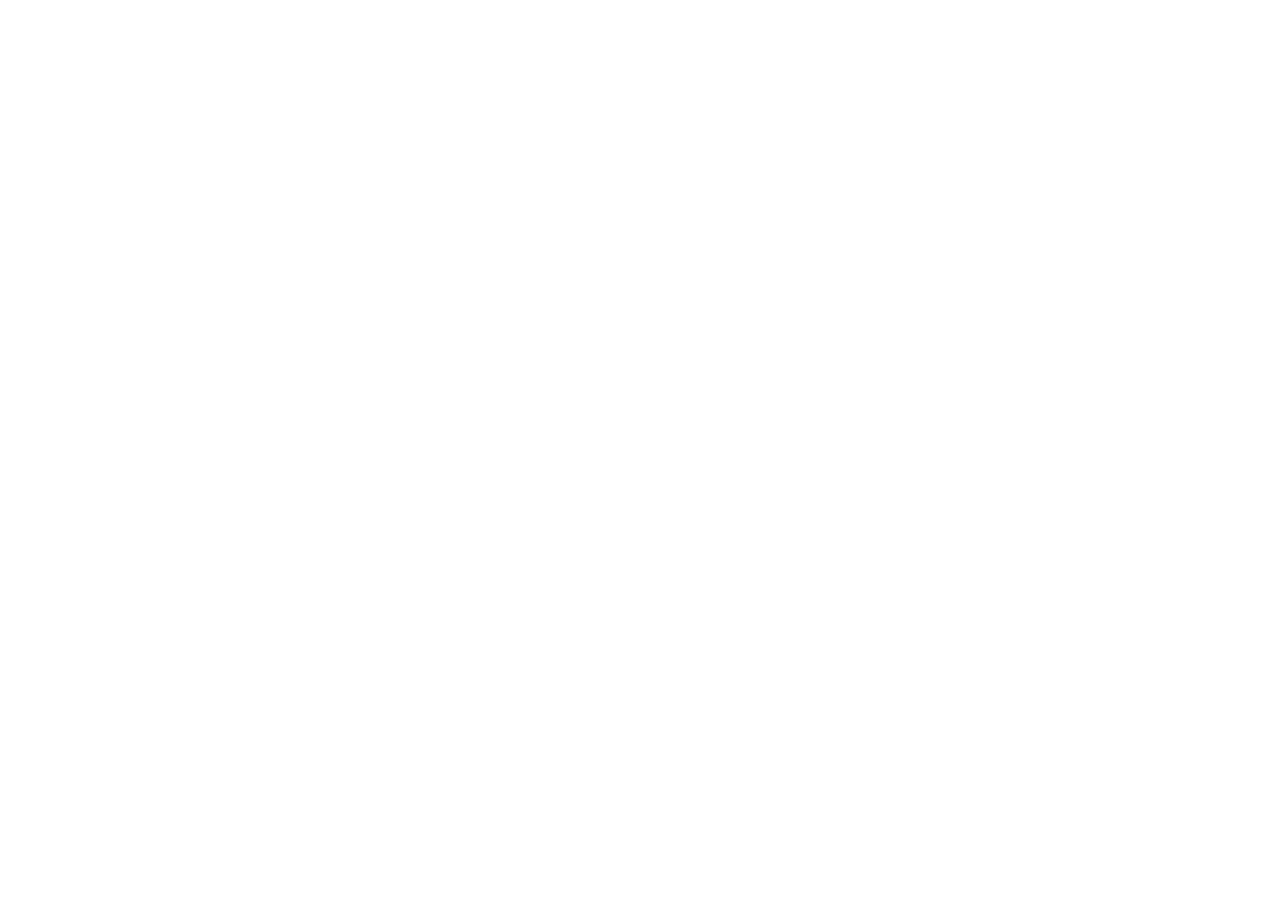
==== HTML/learn4/components.html @ 141615d2 "vue.js about component" ====
<!DOCTYPE html>
<html>
<head>
	<title>vue3</title>
	<link rel="stylesheet" type="text/css" href="../../CSS/learn4/style.css">
	<script src="../../source/vue.js"></script>
</head>
<body>
  <!--组件基础-->
  <div id="components-demo">
    <button-counter></button-counter>
    <button-counter></button-counter>
    <button-counter></button-counter>
    <button-counter></button-counter>
  </div>
  <!--当一个值传递给一个 prop 特性的时候，它就变成了那个组件实例的一个属性-->
  <div id="components-prop">
    <blog-post title="My journey with Vue"></blog-post>
    <blog-post title="Blogging with Vue"></blog-post>
    <blog-post title="Why Vue is so fun"></blog-post>
  </div>
  <div id="blog-post-demo">
    <blog-post v-for="post in posts" v-bind:key="post.id" v-bind:title="post.title"></blog-post>
  </div>
	<script type="text/javascript" src="../../JS/learn4/components.js"></script>
</body>
</html>
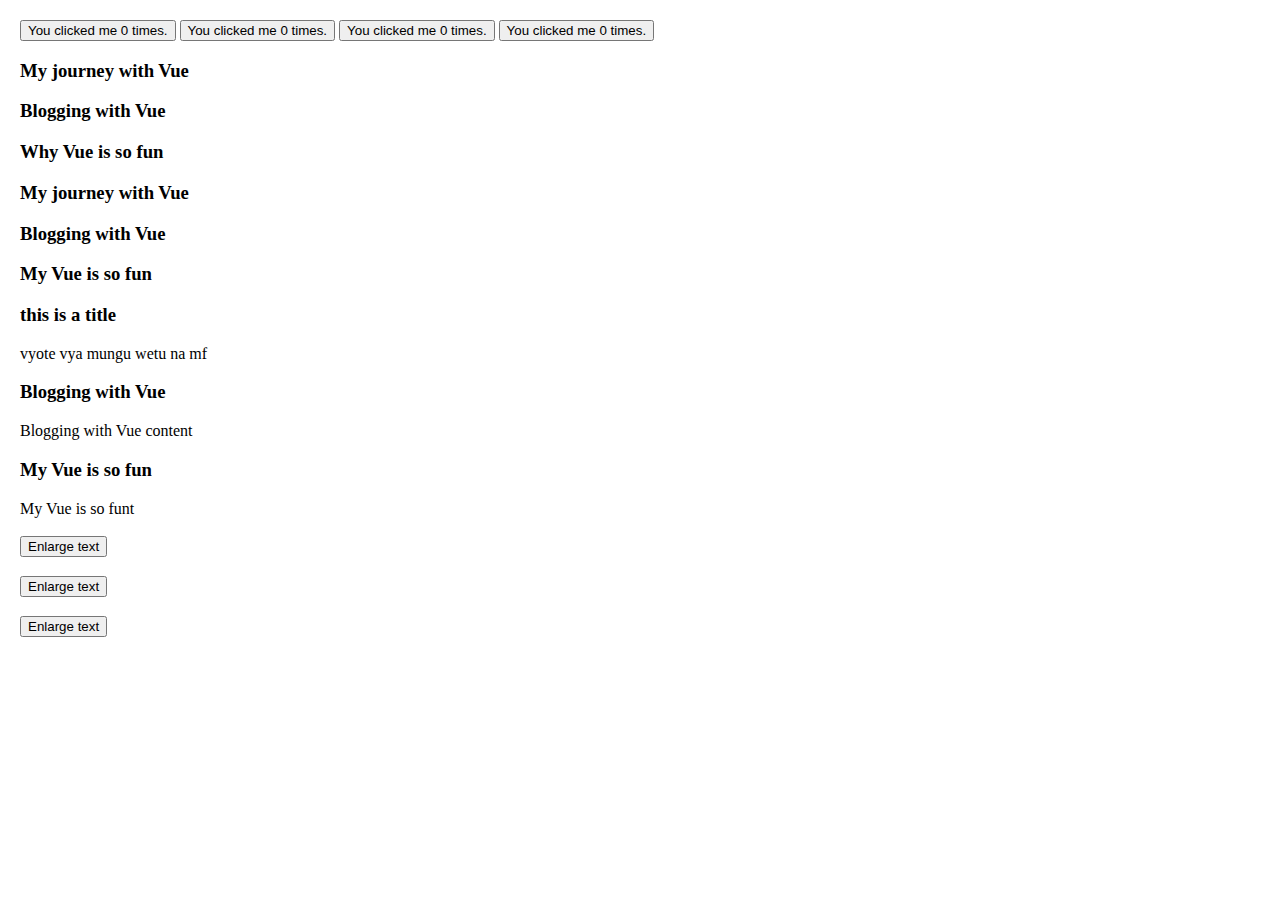
==== commit ef3d04cc: "add vue.js commponents part learn" ====
--- a/HTML/learn4/components.html
+++ b/HTML/learn4/components.html
@@ -22,6 +22,24 @@
   <div id="blog-post-demo">
     <blog-post v-for="post in posts" v-bind:key="post.id" v-bind:title="post.title"></blog-post>
   </div>
+  <div id="blog-events-demo">
+  <div :style="{ fontSize: postFontSize + 'em' }">
+    <blog
+      v-for="post in posts"
+      v-bind:key="post.id"
+      v-bind:post="post"
+    ></blog>
+  </div>
+
+  <div id="blog-p">
+    <blog-p
+      v-for="post in posts"
+      v-bind:key="post.id"
+      v-bind:post="post"
+      v-on:enlarge-text="postFontSize+=0.1"
+    ></blog-p>
+  </div>
+</div>
 	<script type="text/javascript" src="../../JS/learn4/components.js"></script>
 </body>
 </html>--- a/CSS/learn4/style.css
+++ b/CSS/learn4/style.css
@@ -0,0 +1,4 @@
+html,body{
+	margin:10px;
+	padding: 0;
+}